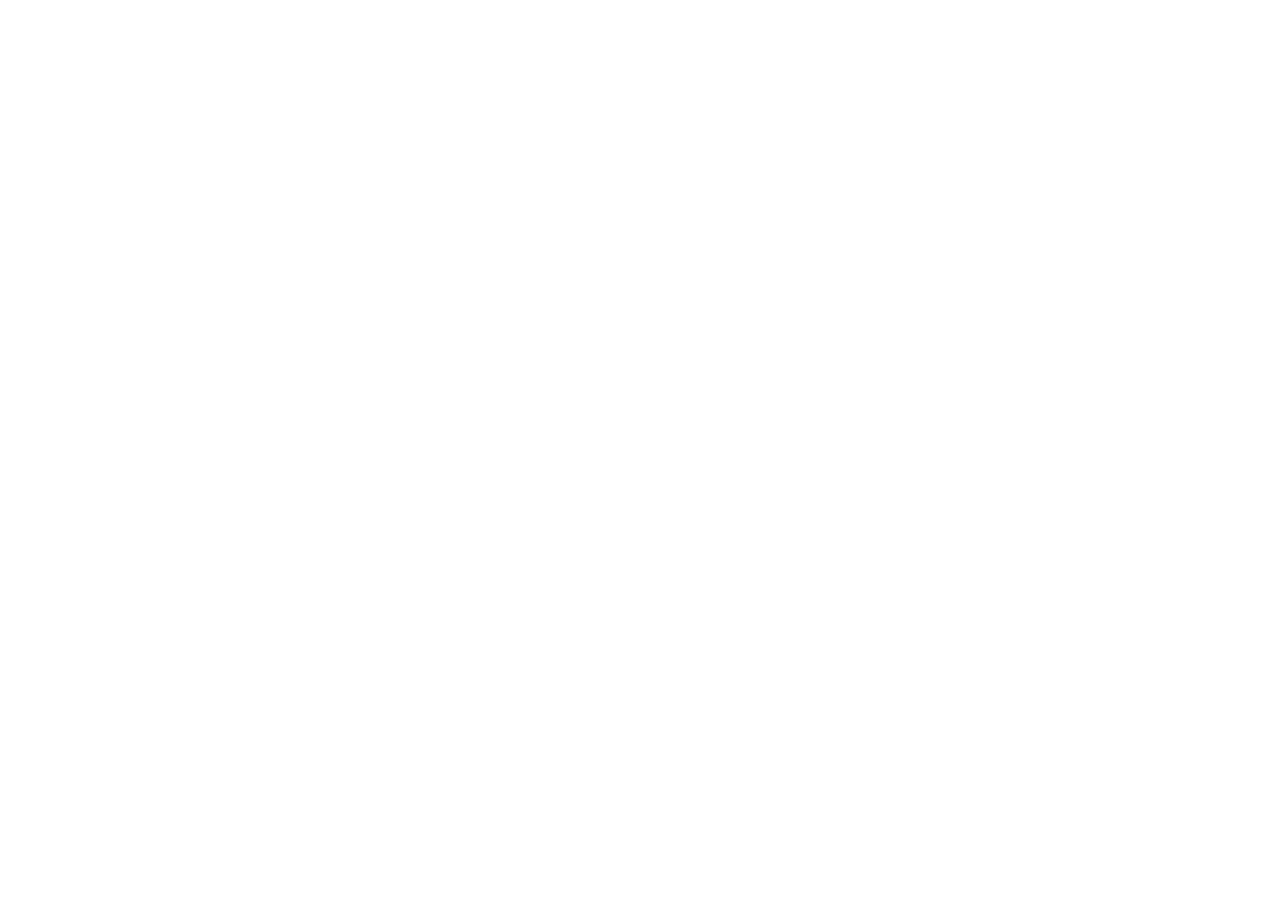
==== index.html @ 85c55132 "새로운 브렌치" ====
<!DOCTYPE html>
<html lang="en">

<head>
    <meta charset="UTF-8">
    <meta http-equiv="X-UA-Compatible" content="IE=edge">
    <meta name="viewport" content="width=device-width, initial-scale=1.0">

    <link rel="stylesheet" type="text/css" href="css/style.css">
    <link href="https://cdn.jsdelivr.net/npm/bootstrap@5.0.2/dist/css/bootstrap.min.css" rel="stylesheet"
        integrity="sha384-EVSTQN3/azprG1Anm3QDgpJLIm9Nao0Yz1ztcQTwFspd3yD65VohhpuuCOmLASjC" crossorigin="anonymous">
    <link href="https://fonts.googleapis.com/css2?family=Noto+Serif+KR:wght@200;300;400;500;600;700;900&display=swap"
        rel="stylesheet">

    <script src="https://ajax.googleapis.com/ajax/libs/jquery/3.5.1/jquery.min.js"></script>
    <script src="https://cdn.jsdelivr.net/npm/bootstrap@5.0.2/dist/js/bootstrap.bundle.min.js"
        integrity="sha384-MrcW6ZMFYlzcLA8Nl+NtUVF0sA7MsXsP1UyJoMp4YLEuNSfAP+JcXn/tWtIaxVXM"
        crossorigin="anonymous"></script>

    <title>Firebase Lecture</title>
</head>

<body>
    <div id="root"></div>
    <script src="js/main.js" type="module"></script>
</body>

</html>
---- css/style.css ----
* {
  font-family: "Noto Serif KR", serif;
}

.mypic {
  width: 100%;
  height: 300px;
  position: relative;
  background-image: linear-gradient(
      0deg,
      rgba(0, 0, 0, 0.5),
      rgba(0, 0, 0, 0.5)
    ),
    url("/assets/choyihyun.webp");
  background-position: center 19%;
  background-size: cover;

  color: white;

  display: flex;
  flex-direction: column;
  align-items: center;
  padding-top: 100px;
}

.mypost {
  width: 95%;
  max-width: 500px;
  margin: 20px auto 20px auto;

  box-shadow: 0px 0px 3px 0px black;
  padding: 20px;
}

.mypost > button {
  margin-top: 15px;
}

.mycards {
  width: 95%;
  max-width: 500px;
  margin: auto;
}

.mycards > .card {
  border: 1px solid #F6C3CF;
  margin-top: 10px;
  margin-bottom: 10px;
}

#authPage {
  width: 100%;
  height: 100vh;
  display: flex;
  justify-content: center;
  align-items: center;
}

.authInput {
  margin-bottom: 10px;
}

.authInput > div {
  width: 40px;
  font-size: large;
}

.authInput > input {
  width: 100%;
}

.socialBtns {
  display: flex;
  width: 100%;
  justify-content: space-around;
}

#profileMngr {
  position: absolute;
  top: 10px;
  right: 10px;
}

#profileMngr > button {
  background-color: white;
  font-size: medium;
  padding: 5px 10px;
}

#profileMngr > button:hover {
  background-color: black;
  color: white;
}

.regBtn {
  display: none;
}

#authToggle {
  text-decoration: underline;
  color: blue;
  margin: 10px 0;
  cursor: pointer;
  user-select: none;
}

#authBtnSection {
  display: flex;
  flex-direction: column;
  align-items: center;
}

#authWrapper {
  border: 1px solid black;
  padding: 40px;
  border-radius: 10px;
  background-color: bisque;
  min-width: 350px;
}
#authTitle {
  text-align: center;
}

#profileImg {
  border-radius: 50%;
  margin-right: 10px;
}

#profilePage {
  height: 100vh;
  display: flex;
  justify-content: center;
  align-items: center;
}

#profileWrapper {
  width: auto;
  border: 1px solid black;
  padding: 20px;
  border-radius: 10px;
}
#profileWrapper > h2 {
  text-align: center;
}

#profileView {
  border-radius: 50%;
  object-fit: cover;
  width: 100%;
  height: 100%;
}

#profileForm {
  display: flex;
  flex-direction: column;
  align-items: center;
  padding-top: 20px;
}

#imgInput {
  display: none;
}

#imgLabel {
  cursor: pointer;
  width: 150px;
  height: 150px;
  margin-bottom: 20px;
}

#postBtnWrapper {
  display: flex;
  justify-content: space-between;
  margin-top: 10px;
}

.updateBtns {
  display: flex;
  justify-content: end;
  margin-top: 5px;
  gap: 5px;
}

.noDisplay {
  display: none;
}
.updateBtn {
  min-width: 70px;
}
.newCmtInput {
  width: 100%;
}
.cmtImg {
  border-radius: 50%;
  margin-right: 10px;
}
.quote-footer {
  margin-top: 20px;
  color: #6c757d;
  font-size: 0.875rem;
  display: flex;
  align-items: center;
  justify-content: space-between;
}

#notFound {
  width: 100%;
  height: 100vh;
  display: flex;
  flex-direction: column;
  justify-content: center;
  align-items: center;
}
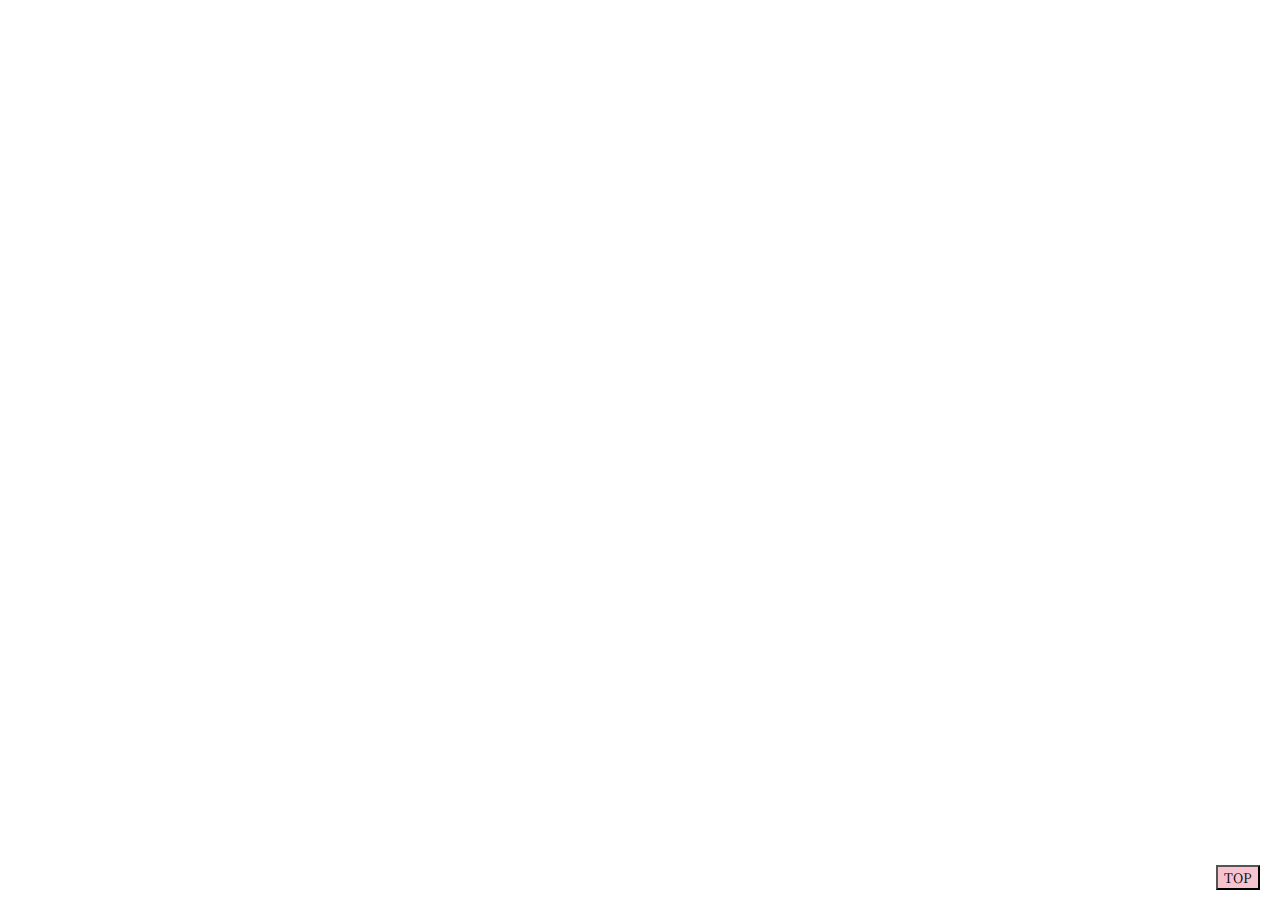
==== commit e42b06e9: "top 버튼 추가" ====
--- a/index.html
+++ b/index.html
@@ -1,28 +1,47 @@
 <!DOCTYPE html>
-<html lang="en">
+<html lang="ko">
+  <head>
+    <meta charset="UTF-8" />
+    <meta http-equiv="X-UA-Compatible" content="IE=edge" />
+    <meta name="viewport" content="width=device-width, initial-scale=1.0" />
 
-<head>
-    <meta charset="UTF-8">
-    <meta http-equiv="X-UA-Compatible" content="IE=edge">
-    <meta name="viewport" content="width=device-width, initial-scale=1.0">
-
-    <link rel="stylesheet" type="text/css" href="css/style.css">
-    <link href="https://cdn.jsdelivr.net/npm/bootstrap@5.0.2/dist/css/bootstrap.min.css" rel="stylesheet"
-        integrity="sha384-EVSTQN3/azprG1Anm3QDgpJLIm9Nao0Yz1ztcQTwFspd3yD65VohhpuuCOmLASjC" crossorigin="anonymous">
-    <link href="https://fonts.googleapis.com/css2?family=Noto+Serif+KR:wght@200;300;400;500;600;700;900&display=swap"
-        rel="stylesheet">
+    <link rel="stylesheet" type="text/css" href="css/style.css" />
+    <link rel="stylesheet" href="./css/reset.css" />
+    <link
+      href="https://cdn.jsdelivr.net/npm/bootstrap@5.0.2/dist/css/bootstrap.min.css"
+      rel="stylesheet"
+      integrity="sha384-EVSTQN3/azprG1Anm3QDgpJLIm9Nao0Yz1ztcQTwFspd3yD65VohhpuuCOmLASjC"
+      crossorigin="anonymous"
+    />
+    <link
+      href="https://fonts.googleapis.com/css2?family=Noto+Serif+KR:wght@200;300;400;500;600;700;900&display=swap"
+      rel="stylesheet"
+    />
 
     <script src="https://ajax.googleapis.com/ajax/libs/jquery/3.5.1/jquery.min.js"></script>
-    <script src="https://cdn.jsdelivr.net/npm/bootstrap@5.0.2/dist/js/bootstrap.bundle.min.js"
-        integrity="sha384-MrcW6ZMFYlzcLA8Nl+NtUVF0sA7MsXsP1UyJoMp4YLEuNSfAP+JcXn/tWtIaxVXM"
-        crossorigin="anonymous"></script>
+    <script
+      src="https://cdn.jsdelivr.net/npm/bootstrap@5.0.2/dist/js/bootstrap.bundle.min.js"
+      integrity="sha384-MrcW6ZMFYlzcLA8Nl+NtUVF0sA7MsXsP1UyJoMp4YLEuNSfAP+JcXn/tWtIaxVXM"
+      crossorigin="anonymous"
+    ></script>
 
-    <title>Firebase Lecture</title>
-</head>
+    <script
+      src="https://kit.fontawesome.com/a222ec40a7.js"
+      crossorigin="anonymous"
+    ></script>
 
-<body>
+    <title>PET FAM</title>
+  </head>
+
+  <body>
     <div id="root"></div>
+    <button
+      class="top-btn btn"
+      style="background-color: #f6c3cf"
+      onclick="goToTop(event)"
+    >
+      TOP
+    </button>
     <script src="js/main.js" type="module"></script>
-</body>
-
-</html>+  </body>
+</html>
--- a/css/style.css
+++ b/css/style.css
@@ -1,5 +1,20 @@
 * {
   font-family: "Noto Serif KR", serif;
+}
+body {
+  overflow-x: hidden;
+}
+
+.top-btn {
+  position: fixed;
+  bottom: 10px;
+  z-index: 70;
+  right: 20px;
+  background-color: #f6c3cf;
+}
+
+#root {
+  overflow: hidden;
 }
 
 .mypic {
@@ -43,7 +58,7 @@
 }
 
 .mycards > .card {
-  border: 1px solid #F6C3CF;
+  border: 1px solid #f6c3cf;
   margin-top: 10px;
   margin-bottom: 10px;
 }
@@ -95,7 +110,6 @@
 .regBtn {
   display: none;
 }
-
 #authToggle {
   text-decoration: underline;
   color: blue;
@@ -114,13 +128,12 @@
   border: 1px solid black;
   padding: 40px;
   border-radius: 10px;
-  background-color: bisque;
+  background-color: rgba(0, 0, 0, 0.3);
   min-width: 350px;
 }
 #authTitle {
   text-align: center;
 }
-
 #profileImg {
   border-radius: 50%;
   margin-right: 10px;
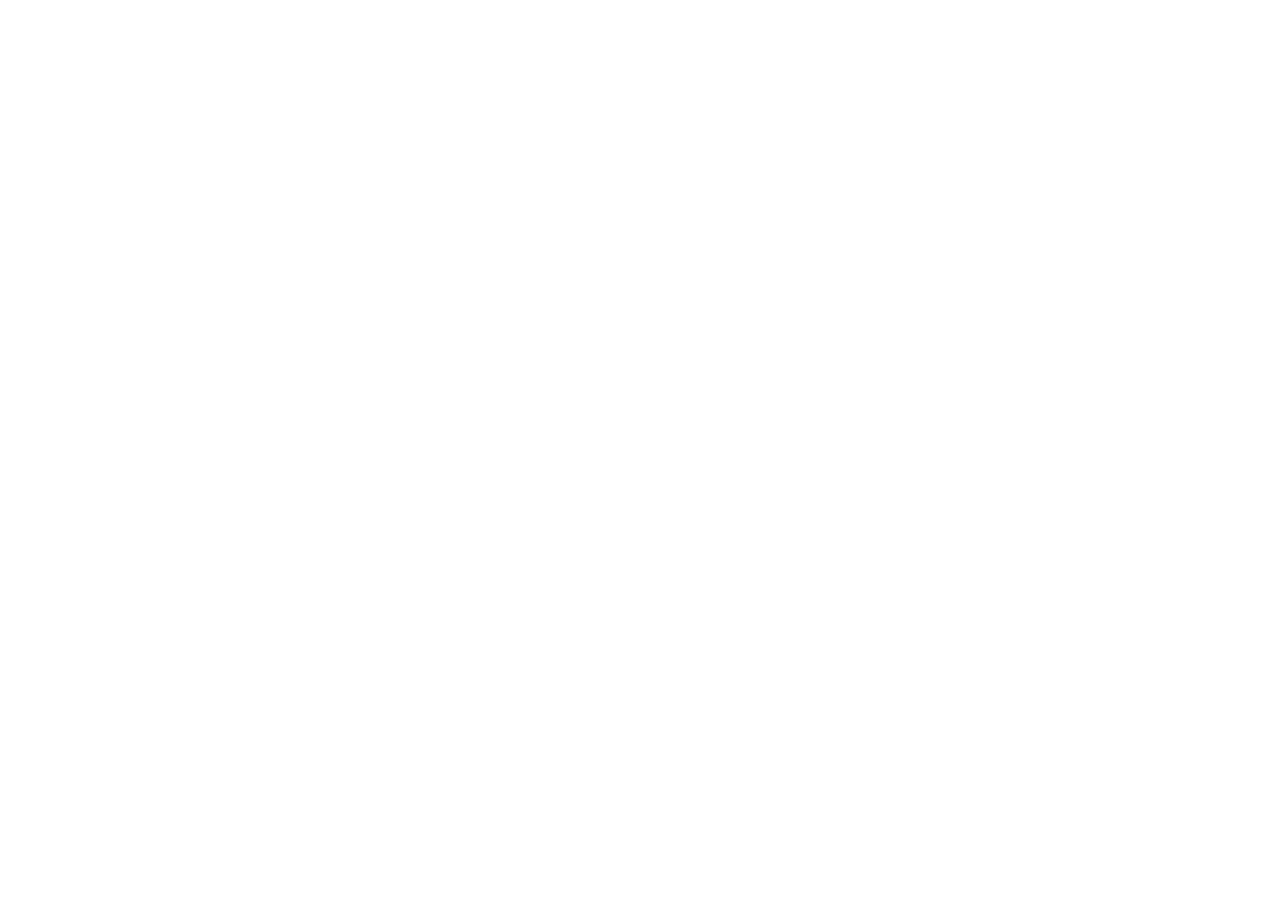
==== commit 2dac2fa6: "로그인 페이지 top 버튼 삭제, top 버튼 수정" ====
--- a/index.html
+++ b/index.html
@@ -35,13 +35,6 @@
 
   <body>
     <div id="root"></div>
-    <button
-      class="top-btn btn"
-      style="background-color: #f6c3cf"
-      onclick="goToTop(event)"
-    >
-      TOP
-    </button>
     <script src="js/main.js" type="module"></script>
   </body>
 </html>
--- a/css/style.css
+++ b/css/style.css
@@ -6,6 +6,7 @@
 }
 
 .top-btn {
+  display: none;
   position: fixed;
   bottom: 10px;
   z-index: 70;
